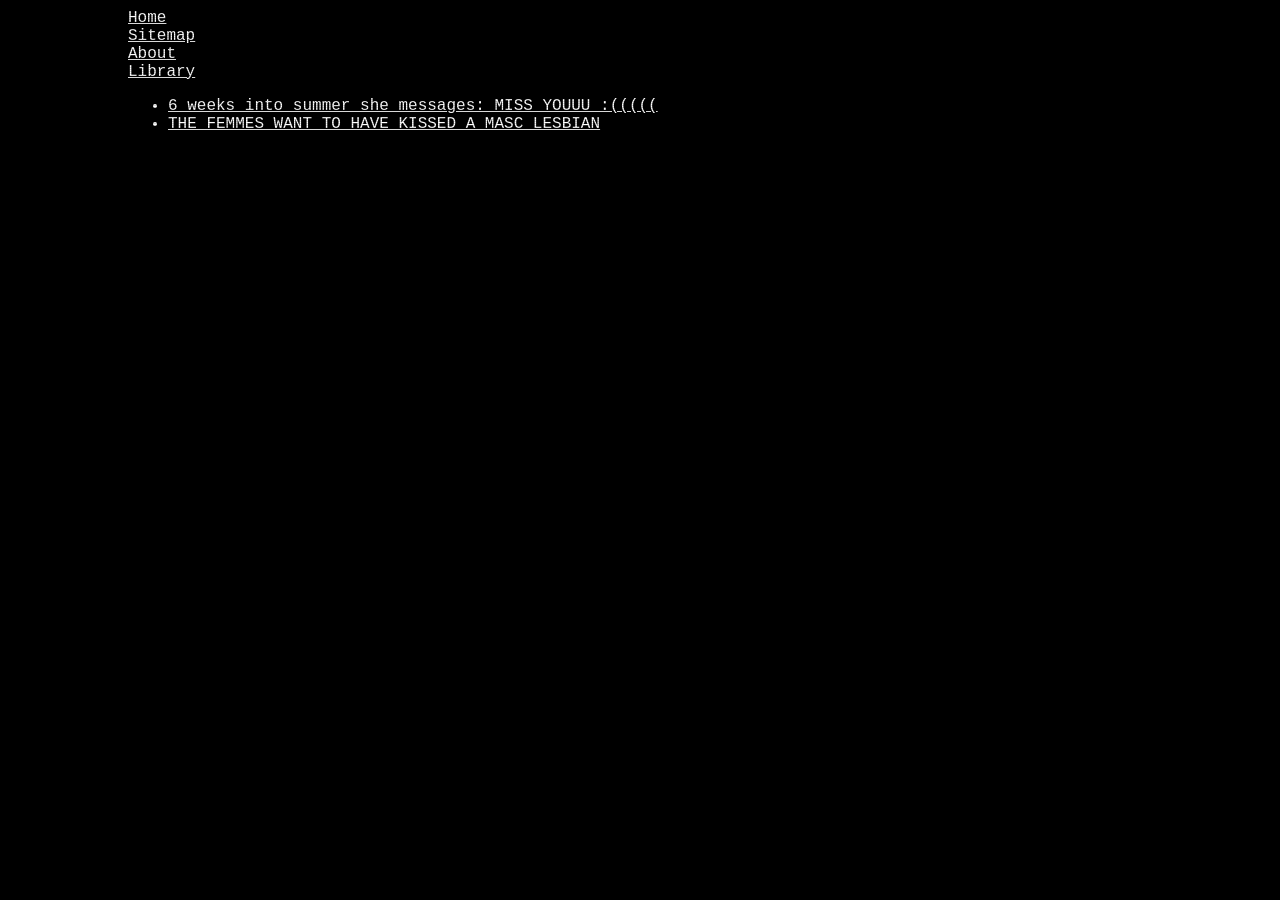
==== sitemap/index.html @ 157dc04f "upload" ====
<!DOCTYPE html>
<html>
  <head>
    <meta charset="UTF-8">
    <meta name="viewport" content="width=device-width, initial-scale=1.0">
    <title>My Page</title>
    <link href="/style.css" rel="stylesheet" type="text/css" media="all">
  </head>
  
  <body class="main-container" style="display: flex; flex-direction:column;">
    
    <a href="/">Home</a>
    <a href="/sitemap/">Sitemap</a>
    <a href="/about/">About</a>
    <a href="/library/">Library</a>
    <ul>
      <li><a href="/6wissmMY/">6 weeks into summer she messages: MISS YOUUU :(((((</a></li>
      <li><a href="/tfwthkaml/">THE FEMMES WANT TO HAVE KISSED A MASC LESBIAN</a></li>
    </ul>
  </body>
</html>
---- style.css ----
:root {
	font-family: 'Courier New', Courier, monospace;
	background-color: black;
	color: white;
}

html,
body {
		margin: 0;
		width: 100%;
		height: 100%;
}

body::after {
    content: "";
    position: absolute;
    top: 0;
    left: 0;
    width: 100vw;
    height: 100vh;
    background: repeating-linear-gradient(
      0deg,
      rgba(0, 0, 0, 0.15) 0,
      rgba(0, 0, 0, 0.15) 1px,
      transparent 1px,
      transparent 2px
    );
    pointer-events: none;
    z-index: 100;

    /* filter: blur(10rem) */
  }
  
.main-container {
		display: flex;
		flex-direction: column;
		justify-content: justify;

		width: 80vw;
		height: 80vh;

		margin: 1vh auto;
	}
	
a {
	text-decoration: underline;
	color: white;
}

a:hover {
	color: lightgray;
	background: rgba(255, 255, 255, 0.5);
}

.hover-rotate:hover {
	transform: rotate(45deg);
}

.hover-label {
	opacity: 0;
}
.hover-label:hover {
	opacity: 1;
}


.icon-button-container {
    position: absolute;
    /* background: #f0f0f0; */
    border-radius: 50%;
        
}
.icon-button-container img, .icon-button-container label {
    position: absolute;
    top: 50%;
    left: 50%;
    transform: translate(-50%, -50%);
}

.icon-button-container label {
        z-index: 3;
        opacity: 0;
        white-space: nowrap;
    }
    .icon-button-container img {
        z-index: 2;
        width: 140%;
        /* filter: blur(0.5px); */
    }

    .icon-button-container:hover img {
        transform: translate(-50%, -50%) rotate(45deg);
    }
    .icon-button-container:hover label {
        opacity: 1;
        font-size: 2rem;
        font-weight: bolder;
        color: white;
        background: rgba(255, 255, 255, 0.5);
        -webkit-text-stroke: 0.1rem black;
        /* https://www.reddit.com/r/csshelp/comments/b3z3gp/how_to_i_make_text_with_black_outline/ */
        /* text-shadow: 0.05em 0 black, 0 0.05em black, -0.05em 0 black, 0 -0.05em black, -0.05em -0.05em black, -0.05em 0.05em black, 0.05em -0.05em black, 0.05em 0.05em black; */
    }
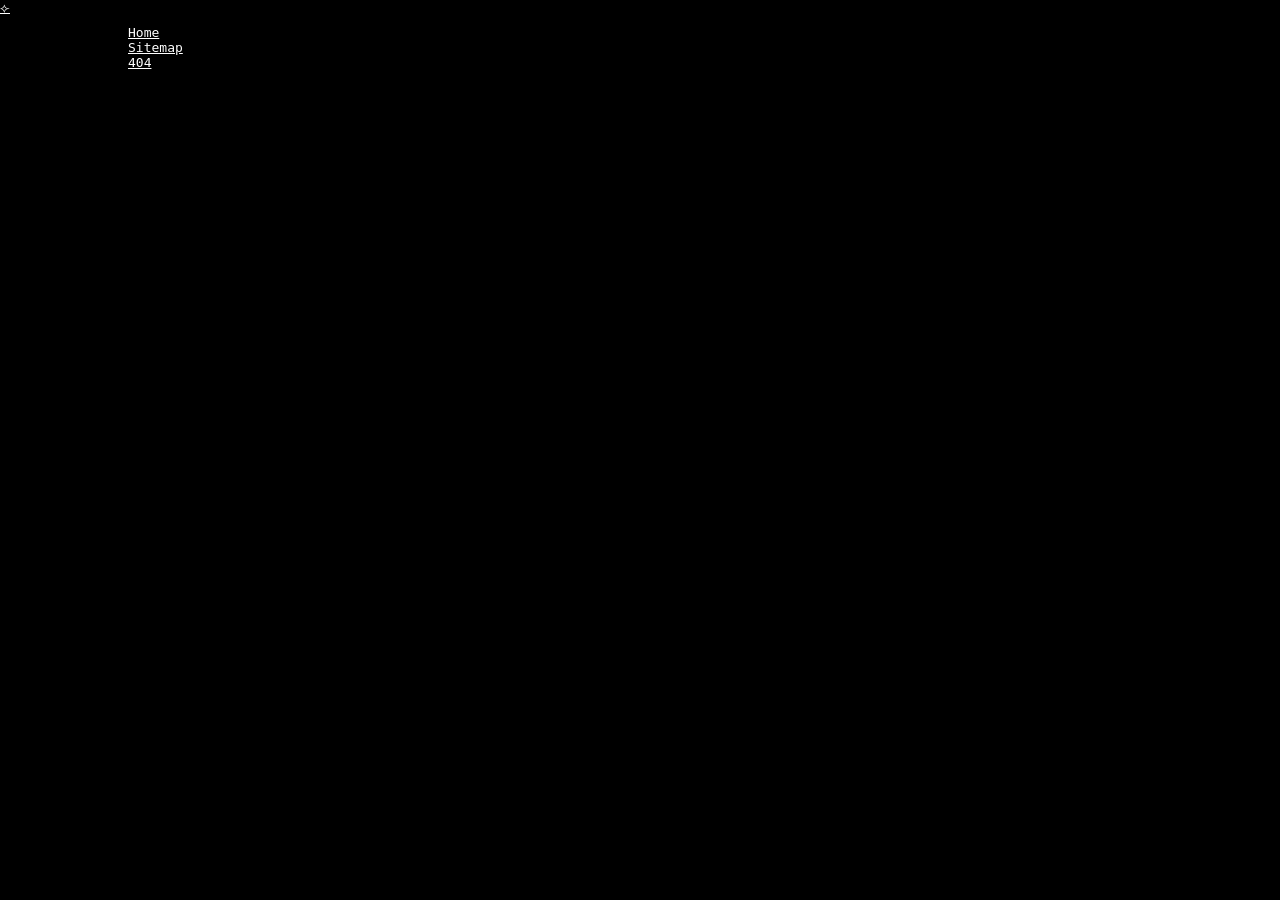
==== commit a6979a26: "remaining files" ====
--- a/sitemap/index.html
+++ b/sitemap/index.html
@@ -3,19 +3,30 @@
   <head>
     <meta charset="UTF-8">
     <meta name="viewport" content="width=device-width, initial-scale=1.0">
-    <title>My Page</title>
-    <link href="/style.css" rel="stylesheet" type="text/css" media="all">
+    <title>SITEMAP</title>
+    <link href="/styles/default.css" rel="stylesheet" type="text/css" media="all">
+
+    <style>
+      body {
+        /* font-family: 'Arial', sans-serif !important; */
+        color: white;
+        margin: 0;
+        width: 100%;
+        height: 100%;
+      }
+    </style>
   </head>
   
-  <body class="main-container" style="display: flex; flex-direction:column;">
+  <body class="default">
+    <div class="header-container">
+      <a href="/"> ⟣ </a>
+    </div>
+    <div class="main-container">
+      <a href="/">Home</a>
+      <a href="/sitemap/">Sitemap</a>
+      <a href="/404.html">404</a>
+    </div>
+
+  </body>
     
-    <a href="/">Home</a>
-    <a href="/sitemap/">Sitemap</a>
-    <a href="/about/">About</a>
-    <a href="/library/">Library</a>
-    <ul>
-      <li><a href="/6wissmMY/">6 weeks into summer she messages: MISS YOUUU :(((((</a></li>
-      <li><a href="/tfwthkaml/">THE FEMMES WANT TO HAVE KISSED A MASC LESBIAN</a></li>
-    </ul>
-  </body>
 </html>
--- a/styles/default.css
+++ b/styles/default.css
@@ -0,0 +1,118 @@
+:root {
+    background-color: black;
+}
+
+body {
+        font-family: monospace;
+}
+        
+
+.default {
+
+    
+
+    .main-container {
+	    color: white;
+		margin: 0;
+
+		width: 100%;
+		height: 100%;
+
+		display: flex;
+		flex-direction: column;
+		justify-content: justify;
+
+		width: 80vw;
+		height: 80vh;
+
+		margin: 1vh auto;
+	}
+
+    a {
+	text-decoration: underline;
+	color: white;
+}
+
+a:hover {
+	color: lightgray;
+	background: rgba(255, 255, 255, 0.5);
+}
+
+.hover-rotate:hover {
+	transform: rotate(45deg);
+}
+
+.hover-label {
+	opacity: 0;
+}
+.hover-label:hover {
+	opacity: 1;
+}
+
+
+.icon-button-container {
+    position: absolute;
+    /* background: #f0f0f0; */
+    border-radius: 50%;
+        
+}
+.icon-button-container img, .icon-button-container label {
+    position: absolute;
+    top: 50%;
+    left: 50%;
+    transform: translate(-50%, -50%);
+}
+
+.icon-button-container label {
+        z-index: 3;
+        opacity: 0;
+        white-space: nowrap;
+    }
+    .icon-button-container img {
+        z-index: 2;
+        width: 140%;
+        /* filter: blur(0.5px); */
+    }
+
+    .icon-button-container:hover img {
+        transform: translate(-50%, -50%) rotate(45deg);
+    }
+    .icon-button-container:hover label {
+        opacity: 1;
+        font-size: 2rem;
+        font-weight: bolder;
+        color: white;
+        background: rgba(255, 255, 255, 0.5);
+        -webkit-text-stroke: 0.1rem black;
+        /* https://www.reddit.com/r/csshelp/comments/b3z3gp/how_to_i_make_text_with_black_outline/ */
+        /* text-shadow: 0.05em 0 black, 0 0.05em black, -0.05em 0 black, 0 -0.05em black, -0.05em -0.05em black, -0.05em 0.05em black, 0.05em -0.05em black, 0.05em 0.05em black; */
+    }
+
+
+}
+
+.terminal {
+    body::after {
+    content: "";
+    position: absolute;
+    top: 0;
+    left: 0;
+    width: 100vw;
+    height: 100vh;
+    background: repeating-linear-gradient(
+      0deg,
+      rgba(0, 0, 0, 0.15) 0,
+      rgba(0, 0, 0, 0.15) 1px,
+      transparent 1px,
+      transparent 2px
+    );
+    pointer-events: none;
+    z-index: 100;
+
+    /* filter: blur(10rem) */
+  }
+}
+
+  
+
+	
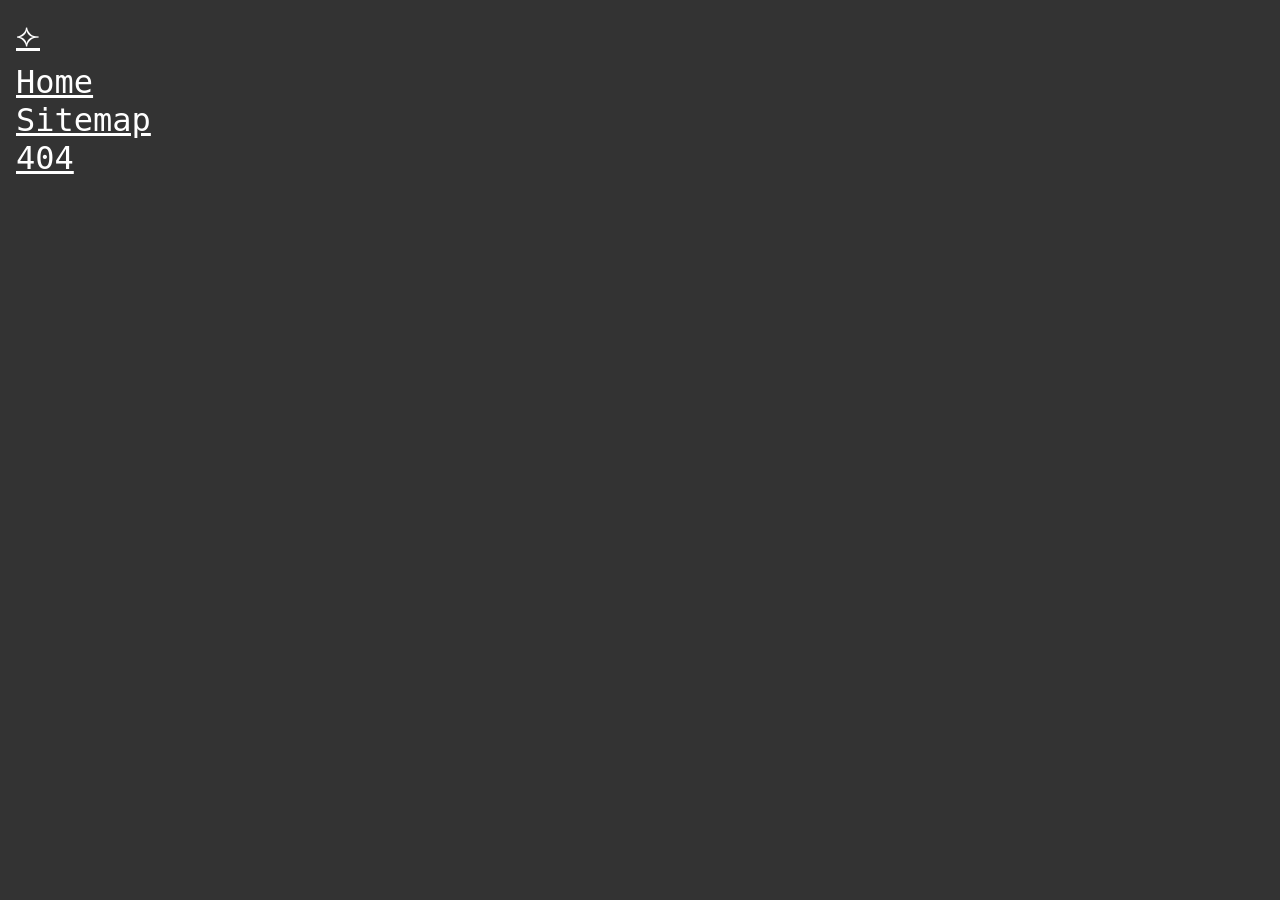
==== commit 8ed1bebe: "css tweaks" ====
--- a/sitemap/index.html
+++ b/sitemap/index.html
@@ -11,8 +11,11 @@
         /* font-family: 'Arial', sans-serif !important; */
         color: white;
         margin: 0;
-        width: 100%;
-        height: 100%;
+        width: 80%;
+        height: 80%;
+        font-size: 2rem;
+        padding: 1rem;
+        overflow: hidden;
       }
     </style>
   </head>
--- a/styles/default.css
+++ b/styles/default.css
@@ -1,5 +1,5 @@
 :root {
-    background-color: black;
+    background-color: #333;
 }
 
 body {
